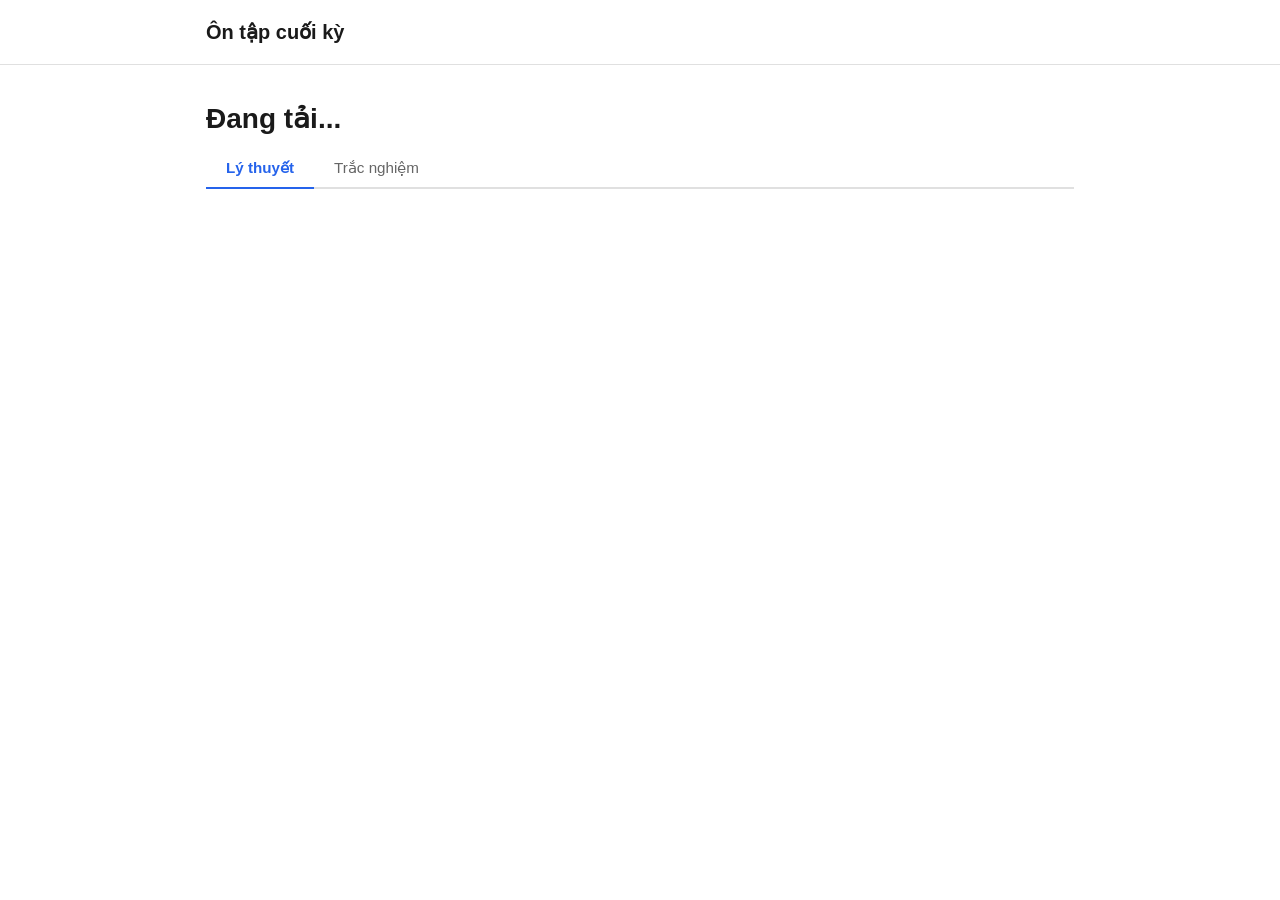
==== chapter.html @ 663e5cf8 "feat: add HTML pages (index, subject, chapter)" ====
<!DOCTYPE html>
<html lang="vi">
<head>
  <meta charset="UTF-8" />
  <meta name="viewport" content="width=device-width, initial-scale=1.0" />
  <title>Chương — Ôn tập cuối kỳ</title>
  <link rel="stylesheet" href="css/style.css" />
</head>
<body>
  <header>
    <div class="container">
      <h1><a href="index.html">Ôn tập cuối kỳ</a></h1>
    </div>
  </header>
  <main class="container">
    <div class="breadcrumb" id="breadcrumb"></div>
    <h2 class="page-title" id="chapter-title">Đang tải...</h2>

    <div class="tabs">
      <button class="tab-btn active" data-tab="tab-theory">Lý thuyết</button>
      <button class="tab-btn" data-tab="tab-quiz">Trắc nghiệm</button>
    </div>

    <div class="tab-panel active" id="tab-theory">
      <div id="theory-content"></div>
    </div>

    <div class="tab-panel" id="tab-quiz">
      <div class="quiz-controls" id="quiz-controls">
        <select id="level-filter">
          <option value="all">Tất cả cấp độ</option>
          <option value="basic">Cơ bản</option>
          <option value="intermediate">Trung bình</option>
          <option value="advanced">Nâng cao</option>
        </select>
        <button class="btn primary" id="btn-practice">▶ Luyện tập</button>
        <button class="btn" id="btn-exam">📝 Thi thử</button>
      </div>
      <div id="quiz-area"></div>
    </div>
  </main>
  <script type="module" src="js/quiz.js"></script>
</body>
</html>
---- css/style.css ----
*, *::before, *::after { box-sizing: border-box; margin: 0; padding: 0; }

:root {
  --bg: #ffffff;
  --surface: #f5f5f5;
  --border: #e0e0e0;
  --text: #1a1a1a;
  --text-muted: #666666;
  --primary: #2563eb;
  --primary-hover: #1d4ed8;
  --correct: #16a34a;
  --correct-bg: #dcfce7;
  --wrong: #dc2626;
  --wrong-bg: #fee2e2;
  --radius: 8px;
  --shadow: 0 1px 3px rgba(0,0,0,0.1);
}

body {
  font-family: -apple-system, BlinkMacSystemFont, "Segoe UI", sans-serif;
  background: var(--bg);
  color: var(--text);
  line-height: 1.6;
  min-height: 100vh;
}

.container { max-width: 900px; margin: 0 auto; padding: 0 1rem; }

header {
  border-bottom: 1px solid var(--border);
  padding: 1rem 0;
  margin-bottom: 2rem;
}
header .container { display: flex; align-items: center; gap: 1rem; }
header h1 { font-size: 1.25rem; font-weight: 700; }
header h1 a { text-decoration: none; color: var(--text); }

.breadcrumb { font-size: 0.875rem; color: var(--text-muted); margin-bottom: 1.5rem; }
.breadcrumb a { color: var(--primary); text-decoration: none; }
.breadcrumb a:hover { text-decoration: underline; }
.breadcrumb span { margin: 0 0.4rem; }

.cards { display: grid; grid-template-columns: repeat(auto-fill, minmax(200px, 1fr)); gap: 1rem; }
.card {
  background: var(--surface);
  border: 1px solid var(--border);
  border-radius: var(--radius);
  padding: 1.25rem;
  cursor: pointer;
  transition: box-shadow 0.15s, border-color 0.15s;
  text-decoration: none;
  color: var(--text);
  display: block;
}
.card:hover { box-shadow: var(--shadow); border-color: var(--primary); }
.card h2 { font-size: 1.1rem; margin-bottom: 0.4rem; }
.card p { font-size: 0.875rem; color: var(--text-muted); margin-bottom: 0.75rem; }
.card .meta { font-size: 0.8rem; color: var(--text-muted); }

.page-title { margin-bottom: 0.5rem; font-size: 1.75rem; }
.page-desc { color: var(--text-muted); margin-bottom: 1.5rem; }

.tabs { display: flex; gap: 0; border-bottom: 2px solid var(--border); margin-bottom: 1.5rem; }
.tab-btn {
  padding: 0.6rem 1.25rem;
  border: none;
  background: none;
  cursor: pointer;
  font-size: 0.95rem;
  color: var(--text-muted);
  border-bottom: 2px solid transparent;
  margin-bottom: -2px;
  transition: color 0.15s;
}
.tab-btn.active { color: var(--primary); border-bottom-color: var(--primary); font-weight: 600; }
.tab-panel { display: none; }
.tab-panel.active { display: block; }

.theory-section { margin-bottom: 1.5rem; }
.theory-section h3 { font-size: 1.1rem; margin-bottom: 0.5rem; }
.theory-section p { color: var(--text-muted); }

.quiz-controls { display: flex; gap: 0.75rem; align-items: center; flex-wrap: wrap; margin-bottom: 1.5rem; }
.btn {
  padding: 0.5rem 1.1rem;
  border-radius: var(--radius);
  border: 1px solid var(--border);
  background: var(--surface);
  cursor: pointer;
  font-size: 0.9rem;
  transition: background 0.15s, border-color 0.15s;
}
.btn:hover { background: var(--border); }
.btn.primary { background: var(--primary); color: #fff; border-color: var(--primary); }
.btn.primary:hover { background: var(--primary-hover); border-color: var(--primary-hover); }
.btn.active { background: var(--primary); color: #fff; border-color: var(--primary); }

select {
  padding: 0.5rem 0.75rem;
  border-radius: var(--radius);
  border: 1px solid var(--border);
  background: var(--surface);
  font-size: 0.9rem;
  cursor: pointer;
}

.question-card {
  background: var(--surface);
  border: 1px solid var(--border);
  border-radius: var(--radius);
  padding: 1.25rem;
  margin-bottom: 1rem;
}
.question-card .q-meta { font-size: 0.8rem; color: var(--text-muted); margin-bottom: 0.5rem; }
.question-card .q-text { font-size: 1rem; font-weight: 500; margin-bottom: 1rem; }
.options { display: flex; flex-direction: column; gap: 0.5rem; }
.option-btn {
  text-align: left;
  padding: 0.6rem 1rem;
  border: 1px solid var(--border);
  border-radius: var(--radius);
  background: var(--bg);
  cursor: pointer;
  font-size: 0.9rem;
  transition: background 0.15s, border-color 0.15s;
}
.option-btn:hover:not(:disabled) { border-color: var(--primary); background: #eff6ff; }
.option-btn.correct { background: var(--correct-bg); border-color: var(--correct); color: var(--correct); }
.option-btn.wrong { background: var(--wrong-bg); border-color: var(--wrong); color: var(--wrong); }
.option-btn:disabled { cursor: default; }

.explanation {
  margin-top: 0.75rem;
  padding: 0.75rem;
  background: #fffbeb;
  border-left: 3px solid #f59e0b;
  border-radius: 0 var(--radius) var(--radius) 0;
  font-size: 0.875rem;
  display: none;
}
.explanation.show { display: block; }

.quiz-nav { display: flex; justify-content: space-between; align-items: center; margin-top: 1rem; }
.q-counter { font-size: 0.875rem; color: var(--text-muted); }

.result-box {
  text-align: center;
  padding: 2rem;
  background: var(--surface);
  border-radius: var(--radius);
  margin-bottom: 1.5rem;
}
.result-box .score { font-size: 2.5rem; font-weight: 700; color: var(--primary); }
.result-box .score-label { color: var(--text-muted); }

.empty { text-align: center; padding: 3rem; color: var(--text-muted); }
.loading { text-align: center; padding: 2rem; color: var(--text-muted); }

@media (max-width: 600px) {
  .cards { grid-template-columns: 1fr 1fr; }
  .page-title { font-size: 1.4rem; }
}
@media (max-width: 400px) {
  .cards { grid-template-columns: 1fr; }
}
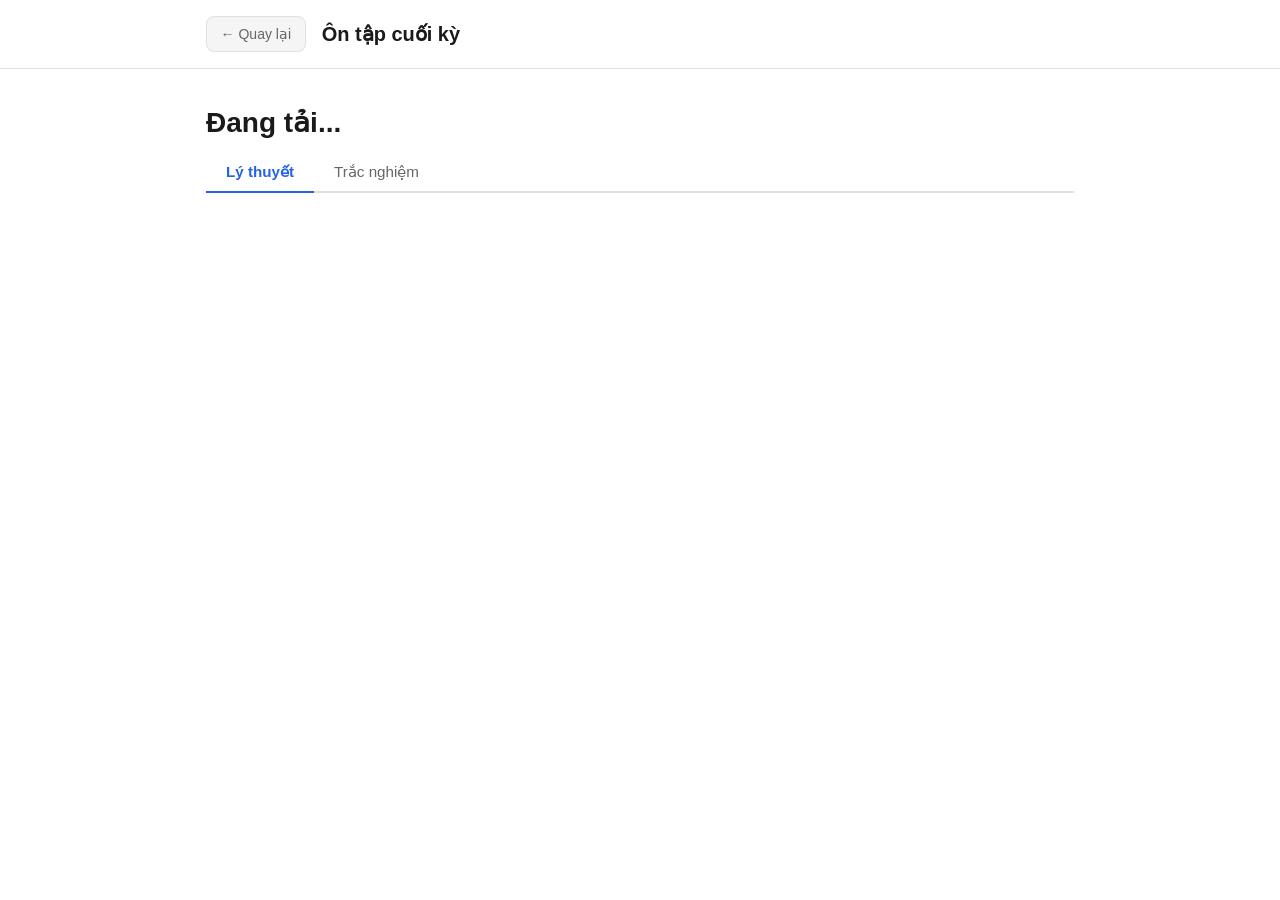
==== commit d0dd5ca7: "feat: add back button to subject and chapter pages" ====
--- a/chapter.html
+++ b/chapter.html
@@ -9,6 +9,7 @@
 <body>
   <header>
     <div class="container">
+      <a id="btn-back" href="index.html" class="btn-back">← Quay lại</a>
       <h1><a href="index.html">Ôn tập cuối kỳ</a></h1>
     </div>
   </header>
--- a/css/style.css
+++ b/css/style.css
@@ -34,6 +34,21 @@
 header .container { display: flex; align-items: center; gap: 1rem; }
 header h1 { font-size: 1.25rem; font-weight: 700; }
 header h1 a { text-decoration: none; color: var(--text); }
+
+.btn-back {
+  display: inline-flex;
+  align-items: center;
+  padding: 0.35rem 0.85rem;
+  border: 1px solid var(--border);
+  border-radius: var(--radius);
+  background: var(--surface);
+  color: var(--text-muted);
+  font-size: 0.875rem;
+  text-decoration: none;
+  white-space: nowrap;
+  transition: border-color 0.15s, color 0.15s;
+}
+.btn-back:hover { border-color: var(--primary); color: var(--primary); }
 
 .breadcrumb { font-size: 0.875rem; color: var(--text-muted); margin-bottom: 1.5rem; }
 .breadcrumb a { color: var(--primary); text-decoration: none; }
